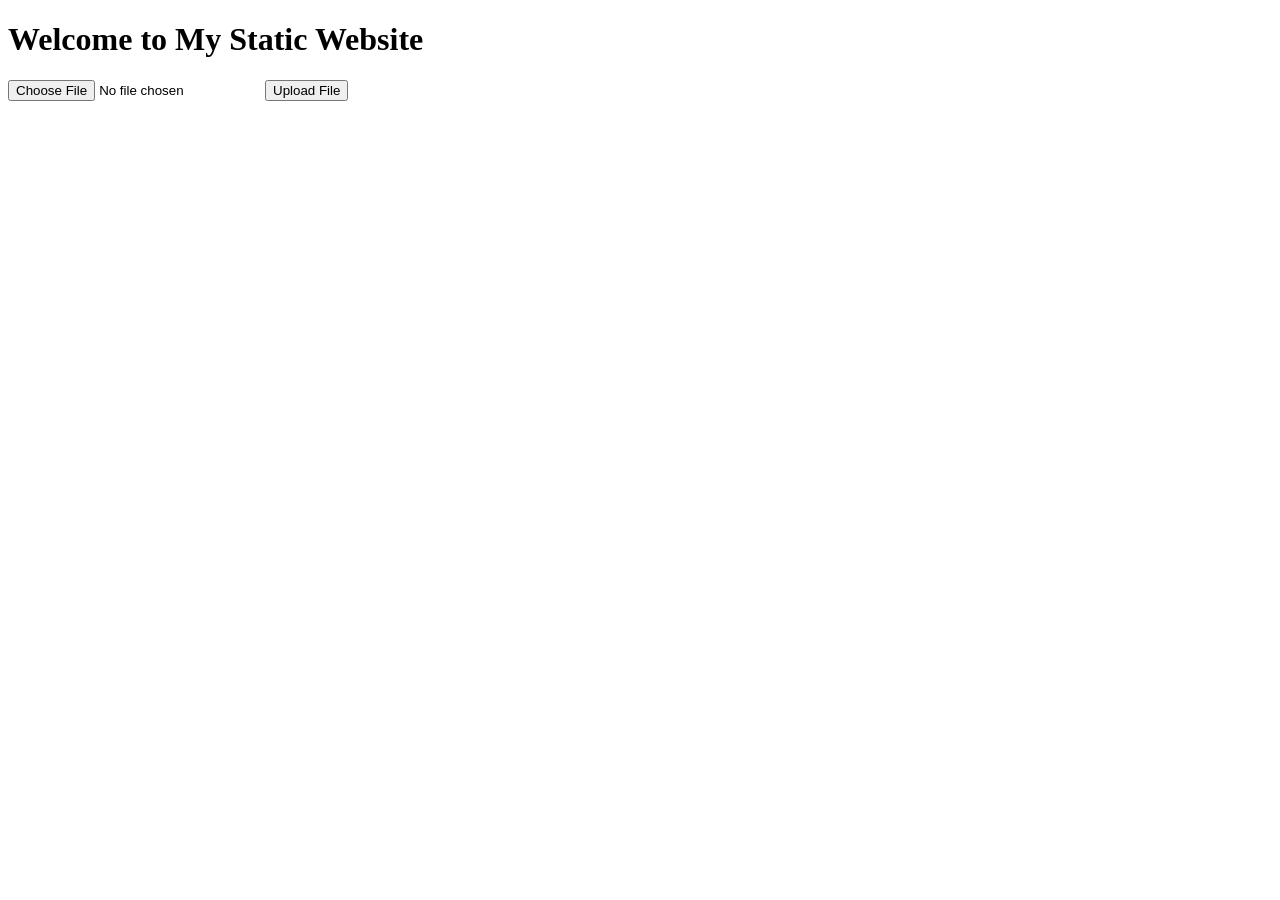
==== index.html @ de17560f "Create index.html" ====
<!DOCTYPE html>
<html>
<head>
    <title>Static Website</title>
</head>
<body>
    <h1>Welcome to My Static Website</h1>
    <form action="/upload" method="post" enctype="multipart/form-data">
        <input type="file" name="fileToUpload" id="fileToUpload">
        <input type="submit" value="Upload File" name="submit">
    </form>
</body>
</html>
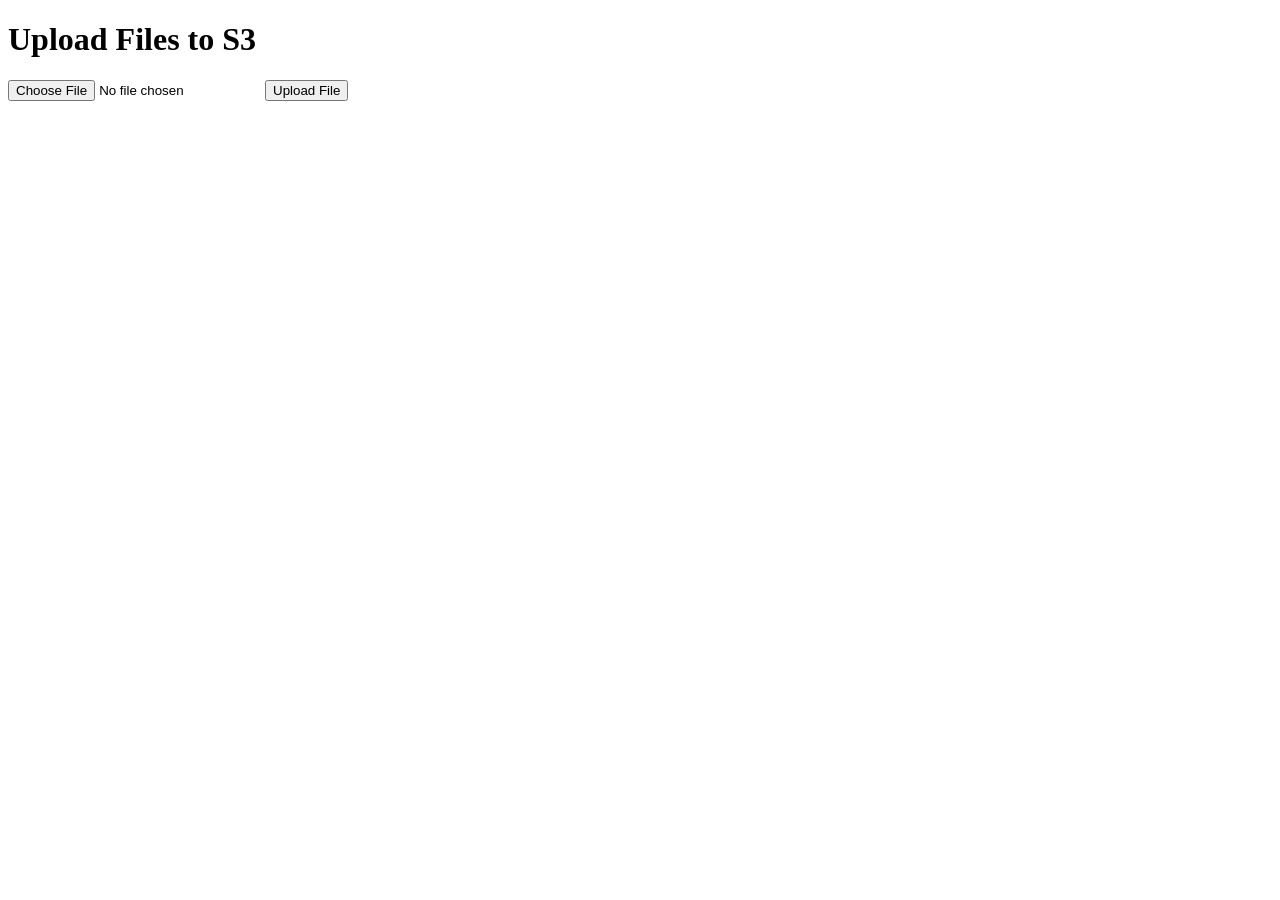
==== commit fc6bda8e: "Update index.html" ====
--- a/index.html
+++ b/index.html
@@ -1,13 +1,15 @@
 <!DOCTYPE html>
-<html>
+<html lang="en">
 <head>
-    <title>Static Website</title>
+    <meta charset="UTF-8">
+    <meta name="viewport" content="width=device-width, initial-scale=1.0">
+    <title>File Upload</title>
 </head>
 <body>
-    <h1>Welcome to My Static Website</h1>
-    <form action="/upload" method="post" enctype="multipart/form-data">
+    <h1>Upload Files to S3</h1>
+    <form id="uploadForm" action="/upload" method="post" enctype="multipart/form-data">
         <input type="file" name="fileToUpload" id="fileToUpload">
-        <input type="submit" value="Upload File" name="submit">
+        <input type="submit" value="Upload File">
     </form>
 </body>
 </html>
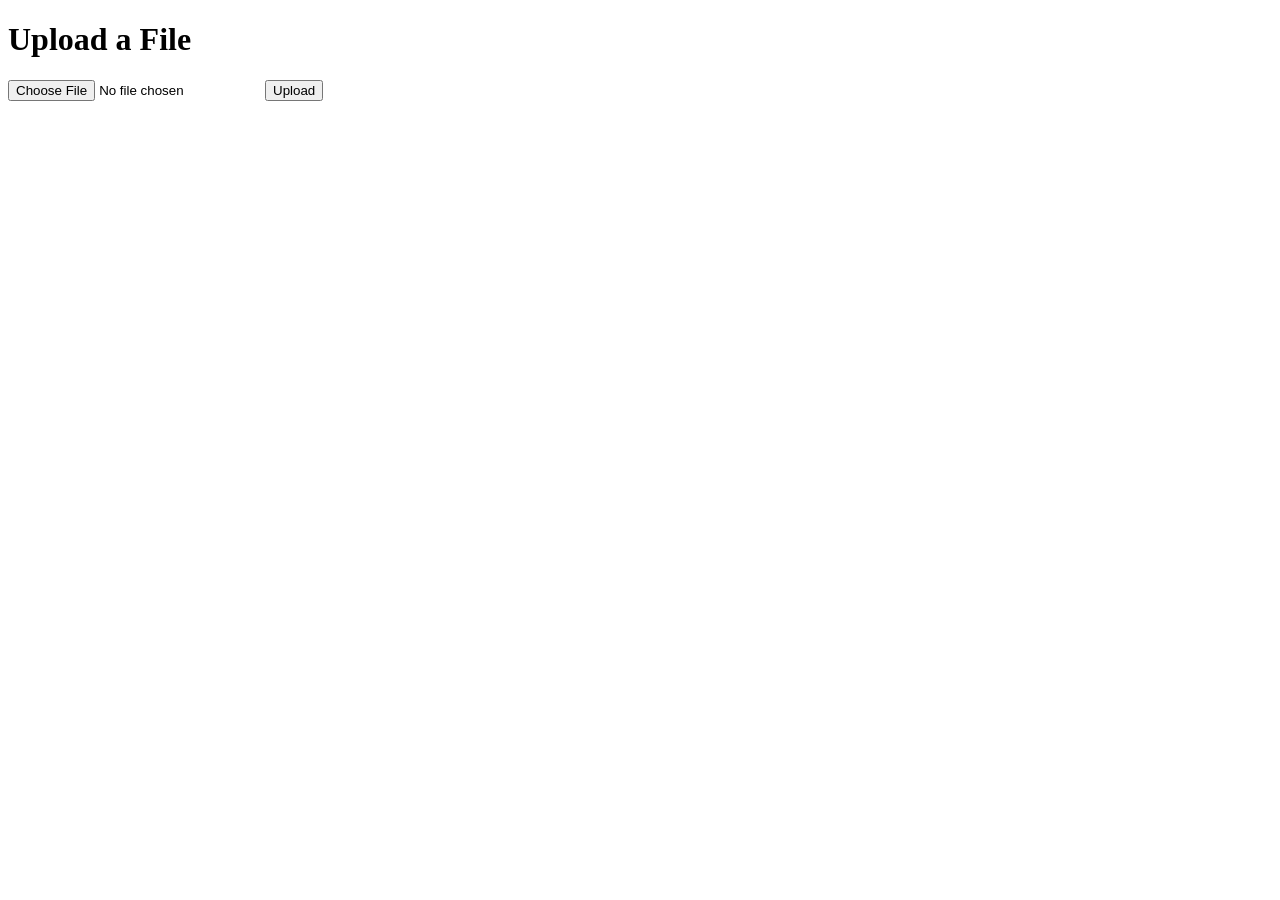
==== commit 3f642dfc: "Create index.html" ====
--- a/index.html
+++ b/index.html
@@ -3,13 +3,16 @@
 <head>
     <meta charset="UTF-8">
     <meta name="viewport" content="width=device-width, initial-scale=1.0">
-    <title>File Upload</title>
+    <title>Simple File Upload</title>
+    <link rel="stylesheet" href="styles.css">
 </head>
 <body>
-    <h1>Upload Files to S3</h1>
-    <form id="uploadForm" action="/upload" method="post" enctype="multipart/form-data">
-        <input type="file" name="fileToUpload" id="fileToUpload">
-        <input type="submit" value="Upload File">
-    </form>
+    <div class="container">
+        <h1>Upload a File</h1>
+        <form action="upload.php" method="post" enctype="multipart/form-data">
+            <input type="file" name="file" required />
+            <input type="submit" value="Upload" />
+        </form>
+    </div>
 </body>
 </html>
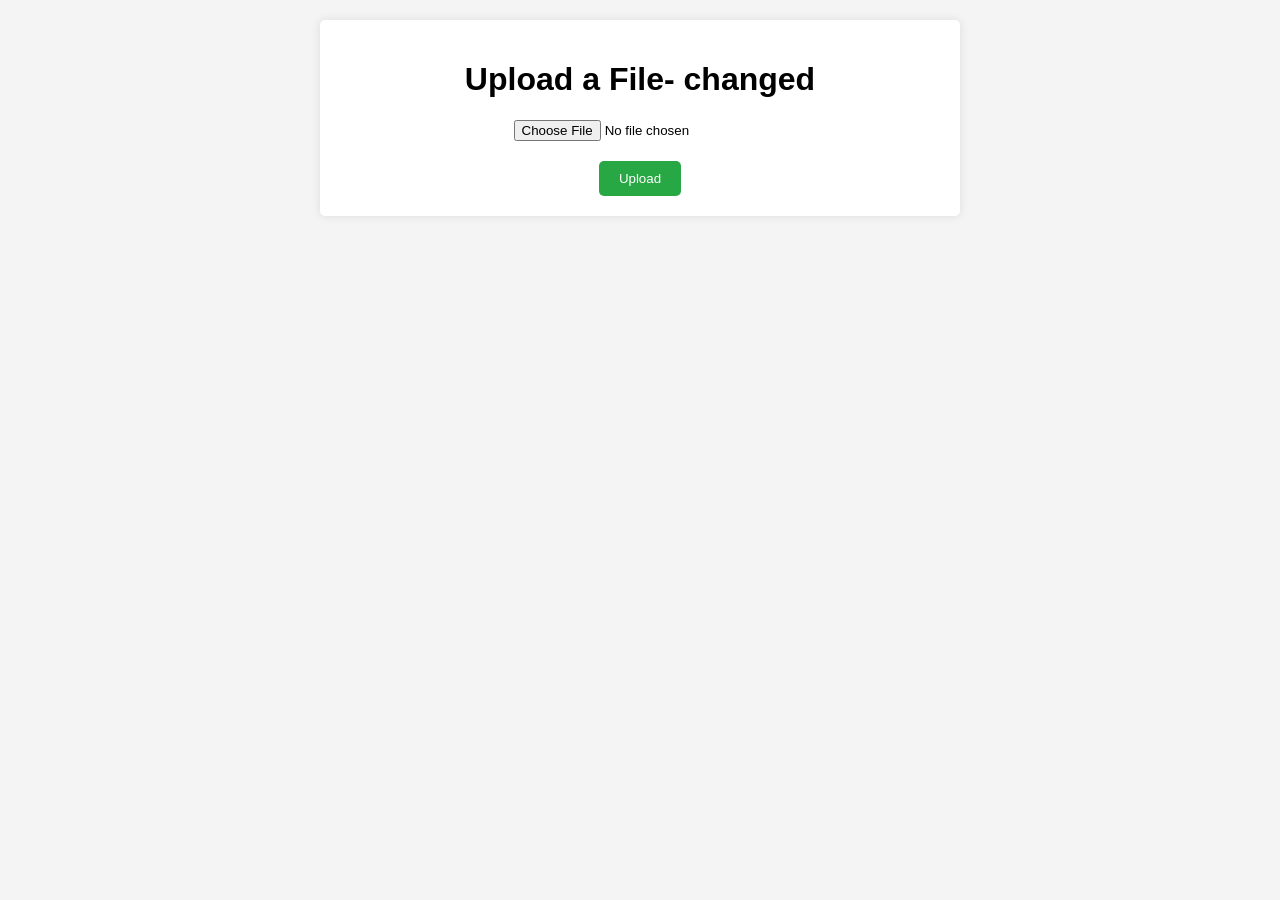
==== commit fe3277b7: "change in index.html" ====
--- a/index.html
+++ b/index.html
@@ -8,7 +8,7 @@
 </head>
 <body>
     <div class="container">
-        <h1>Upload a File</h1>
+        <h1>Upload a File- changed</h1>
         <form action="upload.php" method="post" enctype="multipart/form-data">
             <input type="file" name="file" required />
             <input type="submit" value="Upload" />
--- a/styles.css
+++ b/styles.css
@@ -0,0 +1,39 @@
+body {
+    font-family: Arial, sans-serif;
+    background-color: #f4f4f4;
+    margin: 0;
+    padding: 20px;
+}
+
+.container {
+    max-width: 600px;
+    margin: auto;
+    background: white;
+    padding: 20px;
+    border-radius: 5px;
+    box-shadow: 0 0 10px rgba(0, 0, 0, 0.1);
+}
+
+h1 {
+    text-align: center;
+}
+
+input[type="file"] {
+    display: block;
+    margin: 20px auto;
+}
+
+input[type="submit"] {
+    display: block;
+    margin: 0 auto;
+    padding: 10px 20px;
+    background-color: #28a745;
+    color: white;
+    border: none;
+    border-radius: 5px;
+    cursor: pointer;
+}
+
+input[type="submit"]:hover {
+    background-color: #218838;
+}
